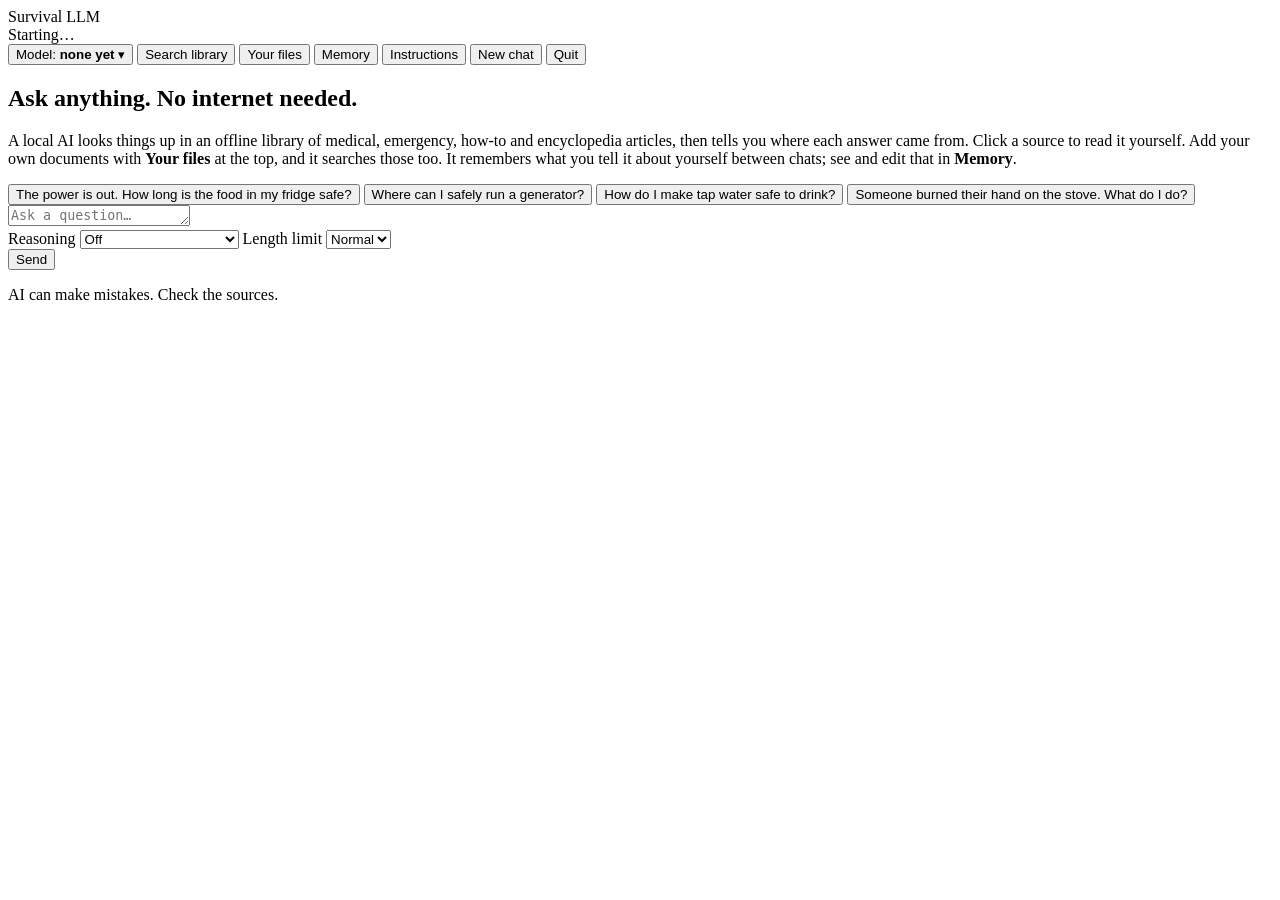
==== app/static/index.html @ 3ea8a3d5 "first commit" ====
<!doctype html>
<html lang="en">
<head>
<meta charset="utf-8">
<meta name="viewport" content="width=device-width, initial-scale=1">
<meta name="token" content="{{TOKEN}}">
<title>Survival LLM</title>
<link rel="stylesheet" href="/static/app.css">
</head>
<body>
<header class="top">
  <div class="brand"><span class="logo" aria-hidden="true"></span>Survival LLM<span id="dev-badge" class="dev-badge" hidden>Dev</span></div>
  <div class="status" id="status">Starting…</div>
  <div class="controls">
    <button id="model-btn" class="ghost model-btn" type="button" title="Choose which AI model answers">
      Model: <strong id="model-name">none yet</strong> <span aria-hidden="true">▾</span>
    </button>
    <button id="library-btn" class="ghost" type="button">Search library</button>
    <button id="files-btn" class="ghost" type="button" title="Add your own documents for the AI to search">Your files</button>
    <button id="memory-btn" class="ghost" type="button" title="See and edit what the AI remembers about you">Memory</button>
    <button id="prompt-btn" class="ghost" type="button" title="See and edit the instructions the AI follows">Instructions</button>
    <button id="new-chat" class="ghost" type="button">New chat</button>
    <button id="quit" class="ghost" type="button" title="Stop Survival LLM">Quit</button>
  </div>
</header>

<main id="layout" class="layout">
  <section class="chat" aria-label="Chat">
    <div id="update-banner" class="update-banner" hidden role="status">
      <span class="update-text"></span>
      <button id="banner-update" class="primary" type="button">See what's new</button>
      <button id="banner-dismiss" class="ghost icon" type="button" aria-label="Not now">✕</button>
    </div>
    <div id="messages" class="messages">
      <div id="setup" class="setup" hidden></div>
      <div id="welcome" class="welcome">
        <h1>Ask anything. No internet needed.</h1>
        <p>A local AI looks things up in an offline library of medical, emergency, how-to and encyclopedia
          articles, then tells you where each answer came from. Click a source to read it yourself. Add your own
          documents with <strong>Your files</strong> at the top, and it searches those too. It remembers what you tell it
          about yourself between chats; see and edit that in <strong>Memory</strong>.</p>
        <p class="using" id="using" hidden></p>
        <div class="examples">
          <button type="button" class="example">The power is out. How long is the food in my fridge safe?</button>
          <button type="button" class="example">Where can I safely run a generator?</button>
          <button type="button" class="example">How do I make tap water safe to drink?</button>
          <button type="button" class="example">Someone burned their hand on the stove. What do I do?</button>
        </div>
      </div>
    </div>
    <form id="composer" class="composer">
      <p id="composer-note" class="composer-note" hidden></p>
      <textarea id="input" rows="1" placeholder="Ask a question…" aria-label="Your question"></textarea>
      <div class="composer-row">
        <div class="options">
          <label class="think" title="How much the AI may think before it answers. At the limit its thinking is cut off and it answers from what it has. More thinking is slower, and often more careful. A token is about three quarters of a word. Qwen thinks a little even when this is Off.">Reasoning
            <select id="reasoning">
              <option value="off">Off</option>
              <option value="short">Short (1,000 tokens)</option>
              <option value="medium">Medium (4,000 tokens)</option>
              <option value="long">Long (16,000 tokens)</option>
              <option value="none">No limit</option>
            </select></label>
          <label class="think" title="Normal stops an answer after about 6,000 words, Long after about 25,000. None never stops it on its own; use Stop if it gets stuck.">Length limit
            <select id="length">
              <option value="normal">Normal</option>
              <option value="long">Long</option>
              <option value="none">None</option>
            </select></label>
        </div>
        <button type="submit" id="send" aria-label="Send question">Send</button>
      </div>
      <p id="length-note" class="length-note" role="note" hidden></p>
      <p class="footnote">AI can make mistakes. Check the sources.<span id="version-line" hidden> · <span id="version-text"></span>
        · <button id="updates-btn" class="link" type="button">Check for updates</button></span></p>
    </form>
  </section>

  <aside id="reader" class="reader" hidden aria-label="Library and sources">
    <div class="reader-head">
      <form id="search-form" class="search-form" role="search">
        <input id="search" type="search" placeholder="Search the library yourself…" aria-label="Search the library">
      </form>
      <button id="close-reader" class="ghost icon" type="button" aria-label="Close">✕</button>
    </div>
    <div id="reader-body" class="reader-body"></div>
  </aside>
</main>

<dialog id="models" class="dialog" aria-labelledby="models-title">
  <div class="dialog-head">
    <h2 id="models-title">AI models</h2>
    <button id="close-models" class="ghost icon" type="button" aria-label="Close">✕</button>
  </div>
  <p class="meta" id="models-intro"></p>
  <div id="models-list"></div>
</dialog>
<dialog id="prompt-dialog" class="dialog wide" aria-labelledby="prompt-title">
  <div class="dialog-head">
    <h2 id="prompt-title">AI instructions</h2>
    <button id="close-prompt" class="ghost icon" type="button" aria-label="Close">✕</button>
  </div>
  <p class="meta">Survival LLM gives the AI these instructions at the start of every conversation. Change them to change
    how it answers. Your version applies to every model, from your next question; Reset brings back the original.
    After these, the app adds today's date, the names of your files and the AI's notes about you (see Memory).</p>
  <textarea id="prompt-text" class="prompt-text" spellcheck="false" aria-label="AI instructions"></textarea>
  <div class="prompt-actions">
    <span id="prompt-status" class="meta" aria-live="polite"></span>
    <button id="prompt-reset" class="ghost" type="button">Reset to default</button>
    <button id="prompt-save" class="primary" type="button">Save</button>
  </div>
</dialog>
<dialog id="files-dialog" class="dialog wide" aria-labelledby="files-title">
  <div class="dialog-head">
    <h2 id="files-title">Your files</h2>
    <button id="close-files" class="ghost icon" type="button" aria-label="Close">✕</button>
  </div>
  <p class="meta">Add your own documents and the AI searches them along with the library: manuals for your generator or
    medical devices, prescriptions, your family's emergency plan, notes. PDF, Word, EPUB, web pages and text files.
    They stay on this computer.</p>
  <div id="dropzone" class="dropzone">
    <p>Drop files here, or</p>
    <button id="choose-files" class="primary" type="button">Choose files</button>
    <input id="file-input" type="file" multiple hidden accept=".pdf,.docx,.odt,.epub,.html,.htm,.txt,.md,.markdown,.csv">
  </div>
  <p id="files-status" class="meta" aria-live="polite"></p>
  <div id="files-notes" aria-live="polite"></div>
  <div id="files-ask" class="files-ask" hidden>
    <p id="files-ask-text"></p>
    <button id="ask-replace" class="primary" type="button">Replace it</button>
    <button id="ask-keep" class="ghost" type="button">Keep both</button>
    <button id="ask-skip" class="ghost" type="button">Don't add it</button>
  </div>
  <ul id="files-list" class="files-list"></ul>
  <div class="files-foot">
    <span id="files-folder" class="meta"></span>
    <button id="open-folder" class="ghost" type="button">Open the folder</button>
  </div>
</dialog>
<dialog id="memory-dialog" class="dialog wide" aria-labelledby="memory-title">
  <div class="dialog-head">
    <h2 id="memory-title">Memory</h2>
    <button id="close-memory" class="ghost icon" type="button" aria-label="Close">✕</button>
  </div>
  <p class="meta">What the AI remembers about you between chats: who's in your household, health and medicines, your
    equipment, what your files are. It reads these at the start of every chat. Edit them here, one note per line.
    They stay on this computer.</p>
  <label class="switch"><input type="checkbox" id="memory-writes"> Let the AI add and change notes</label>
  <textarea id="memory-text" class="prompt-text memory-text" spellcheck="true" aria-label="Memory notes, one per line"
    aria-describedby="memory-count" placeholder="Nothing yet. Notes appear here as the AI learns about you, or write your own, one per line. For example: My son Leo (9) has type 1 diabetes."></textarea>
  <div class="prompt-actions">
    <span id="memory-status" class="meta" aria-live="polite"></span>
    <span id="memory-count" class="meta"></span>
    <button id="memory-clear" class="ghost" type="button">Delete all</button>
    <button id="memory-save" class="primary" type="button">Save</button>
  </div>
</dialog>
<dialog id="updates-dialog" class="dialog" aria-labelledby="updates-title">
  <div class="dialog-head">
    <h2 id="updates-title">Updates</h2>
    <button id="close-updates" class="ghost icon" type="button" aria-label="Close">✕</button>
  </div>
  <div id="updates-body" aria-live="polite"></div>
</dialog>
<div id="drop-overlay" class="drop-overlay" hidden>Drop to add to Your files</div>
<div id="announce" class="sr-only" aria-live="polite"></div>
<script src="/static/app.js"></script>
</body>
</html>
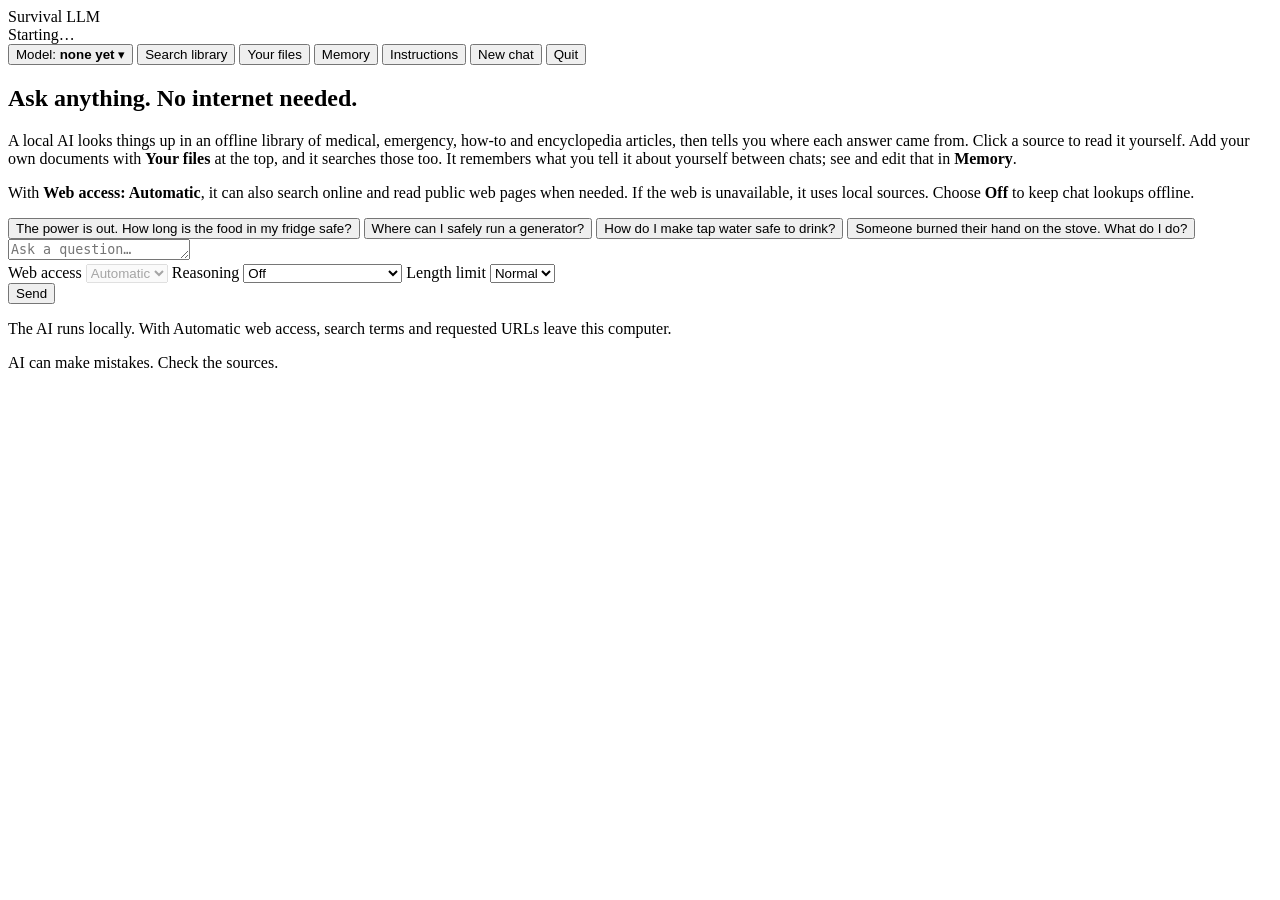
==== commit 7a7ae098: "Add automatic web lookups with offline fallback" ====
--- a/app/static/index.html
+++ b/app/static/index.html
@@ -39,6 +39,8 @@
           articles, then tells you where each answer came from. Click a source to read it yourself. Add your own
           documents with <strong>Your files</strong> at the top, and it searches those too. It remembers what you tell it
           about yourself between chats; see and edit that in <strong>Memory</strong>.</p>
+        <p>With <strong>Web access: Automatic</strong>, it can also search online and read public web pages when
+          needed. If the web is unavailable, it uses local sources. Choose <strong>Off</strong> to keep chat lookups offline.</p>
         <p class="using" id="using" hidden></p>
         <div class="examples">
           <button type="button" class="example">The power is out. How long is the food in my fridge safe?</button>
@@ -53,6 +55,11 @@
       <textarea id="input" rows="1" placeholder="Ask a question…" aria-label="Your question"></textarea>
       <div class="composer-row">
         <div class="options">
+          <label class="think" title="Automatic lets the AI search online and read public pages when needed. Off prevents chat web requests.">Web access
+            <select id="web-access" disabled>
+              <option value="auto">Automatic</option>
+              <option value="off">Off</option>
+            </select></label>
           <label class="think" title="How much the AI may think before it answers. At the limit its thinking is cut off and it answers from what it has. More thinking is slower, and often more careful. A token is about three quarters of a word. Qwen thinks a little even when this is Off.">Reasoning
             <select id="reasoning">
               <option value="off">Off</option>
@@ -70,6 +77,7 @@
         </div>
         <button type="submit" id="send" aria-label="Send question">Send</button>
       </div>
+      <p id="web-note" class="web-note" role="status">The AI runs locally. With Automatic web access, search terms and requested URLs leave this computer.</p>
       <p id="length-note" class="length-note" role="note" hidden></p>
       <p class="footnote">AI can make mistakes. Check the sources.<span id="version-line" hidden> · <span id="version-text"></span>
         · <button id="updates-btn" class="link" type="button">Check for updates</button></span></p>
